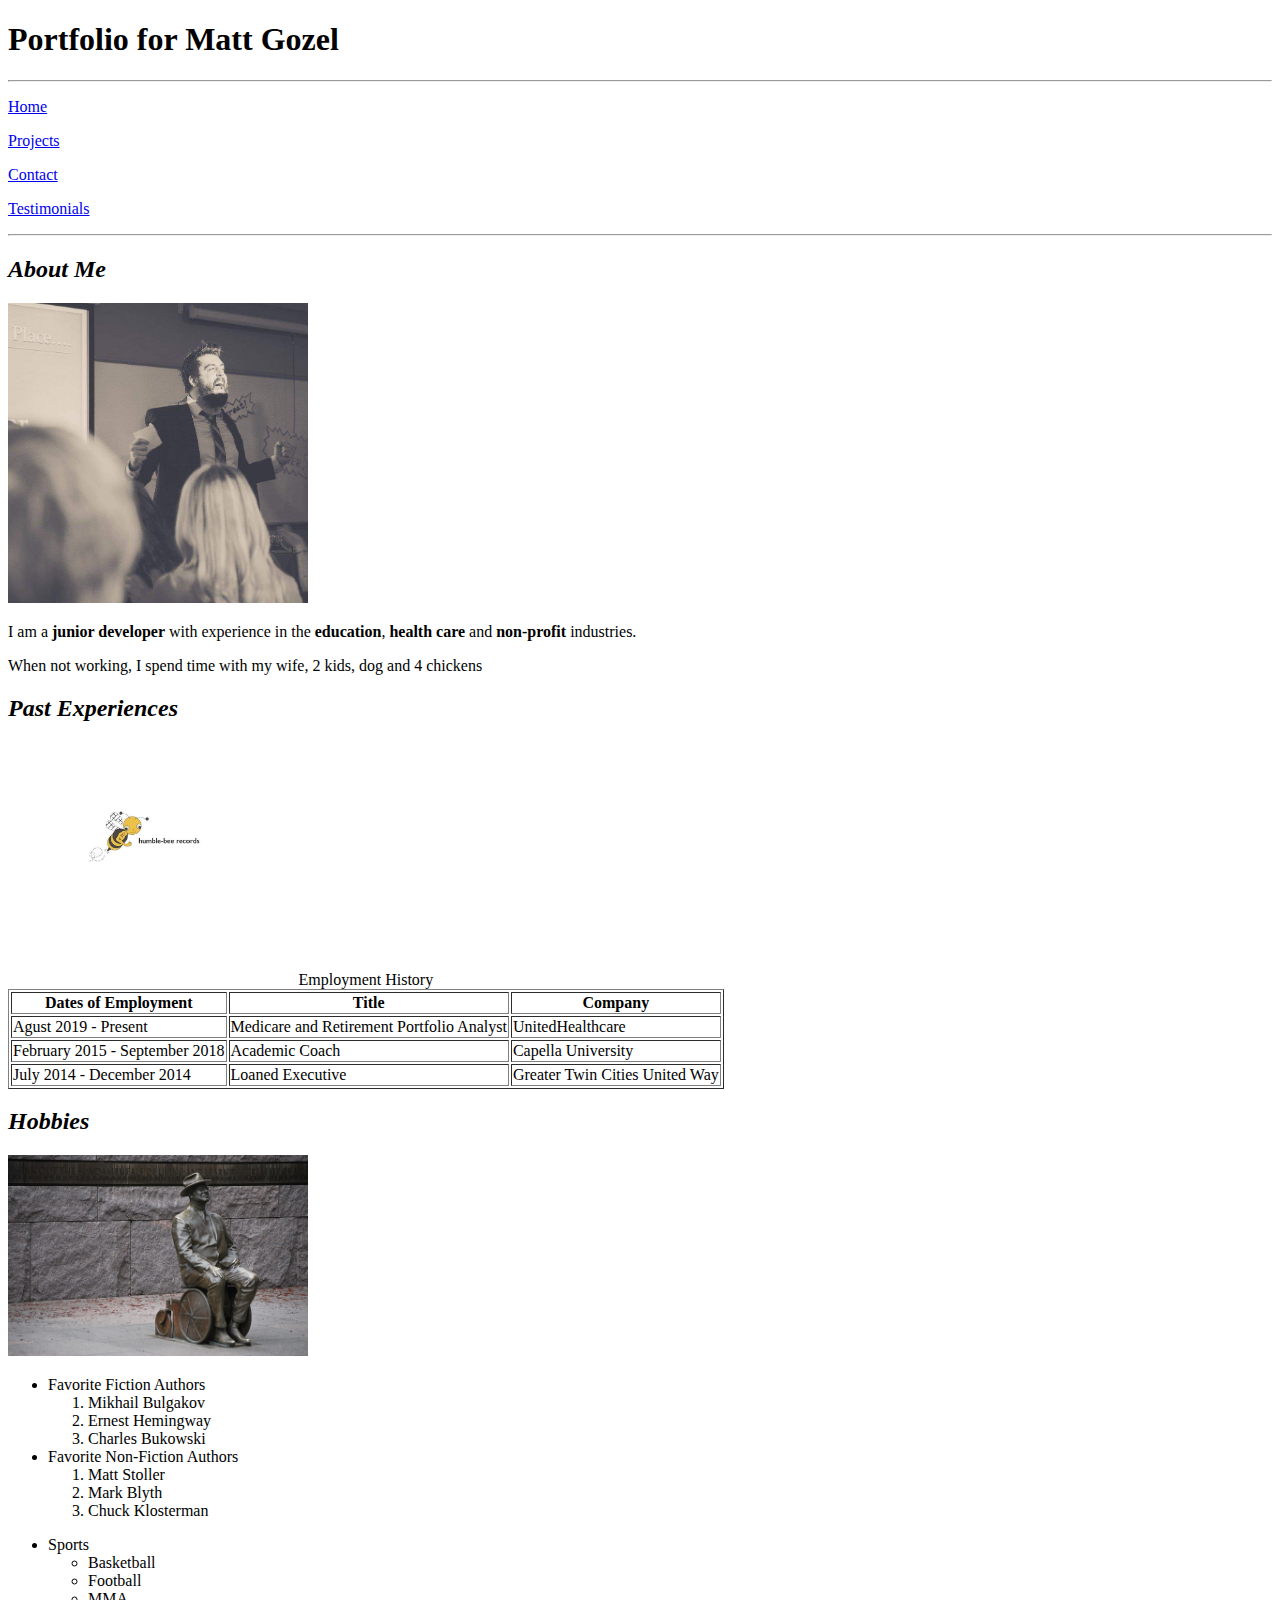
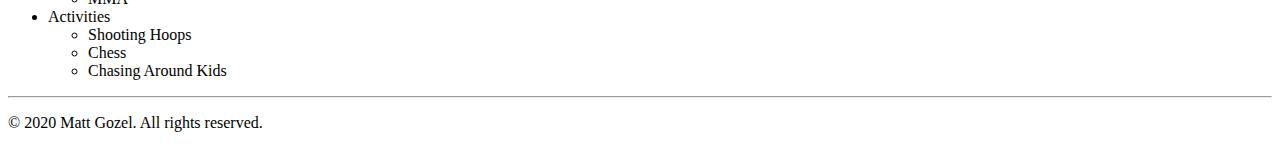
==== Portfolio/index.html @ 8fdca3b2 "websitenew" ====
<!DOCTYPE html>
<html lang="en">
<!--
Name: Matt Gozel
Date Created: 03/20/2020
Most recent revision:3/24/2020
-->
<head>
  <header><title>Matt Gozel's Portfolio</title></header>
</head>
<body>
  <h1>Portfolio for Matt Gozel</h1>
<hr />
<!-- We need to add links to projects.html, contact.html, and testimonials.html -->
<p><a href="index.html">Home</a></p>
<p><a href="projects.html">Projects</a></p>
<p><a href="contact.html">Contact</a></p>
<p><a href="testimonials.html">Testimonials</a></p>
<hr />
<nav></nav>
<section>
<article id="about-me"><h2><em>About Me</em></h2>
  <img src="Pics/aboutme.jpg" alt="Matt Gozel giving a speech at Capella University" style="width: 300px;"/>
<p>I am a <strong>junior developer</strong> with experience in the <strong>education</strong>, <strong>health care</strong> and <strong>non-profit</strong> industries.</p>
<p>When not working, I spend time with my wife, 2 kids, dog and 4 chickens</p></article>
<article id="past-exp"><h2><em>Past Experiences</em></h2>
  <img src="Pics/pastexp.jpg" alt="Humble Bee Records logo" style="width: 300px;"/>
<table border="1">
<caption>Employment History</caption>
<tr>
  <th>Dates of Employment</th>
  <th>Title</th>
  <th>Company</th>
</tr>
<tr>
  <td>Agust 2019 - Present</td>
  <td>Medicare and Retirement Portfolio Analyst</td>
  <td>UnitedHealthcare</td>
</tr>
<tr>
  <td>February 2015 - September 2018</td>
  <td>Academic Coach</td>
  <td>Capella University</td>
</tr>
<tr>
  <td>July 2014 - December 2014</td>
  <td>Loaned Executive</td>
  <td>Greater Twin Cities United Way</td>
</tr>
</table>
</article>
<article id="hobbies"><h2><em>Hobbies</em></h2>
  <img src="Pics/hobbies.jpg" alt="Statue of FDR" style="width: 300px;"/>
  <ul>
    <li>Favorite Fiction Authors</li>
      <ol>
        <li>Mikhail Bulgakov</li>
        <li>Ernest Hemingway</li>
        <li>Charles Bukowski</li>
      </ol>
      <li>Favorite Non-Fiction Authors</li>
        <ol>
          <li>Matt Stoller</li>
          <li>Mark Blyth</li>
          <li>Chuck Klosterman</li>
        </ol>
            </ul>
            <ul>
              <li>Sports</li>
              <ul>
                <li>Basketball</li>
                <li>Football</li>
                <li>MMA</li>
              </ul>
              <li>Activities</li>
              <ul>
                <li>Shooting Hoops</li>
                <li>Chess</li>
                <li>Chasing Around Kids</li>
              </ul></ul>
</section>
<footer>
  <hr />
<p>&copy; 2020 Matt Gozel. All rights reserved.</p>
</footer>
</body>
</html>
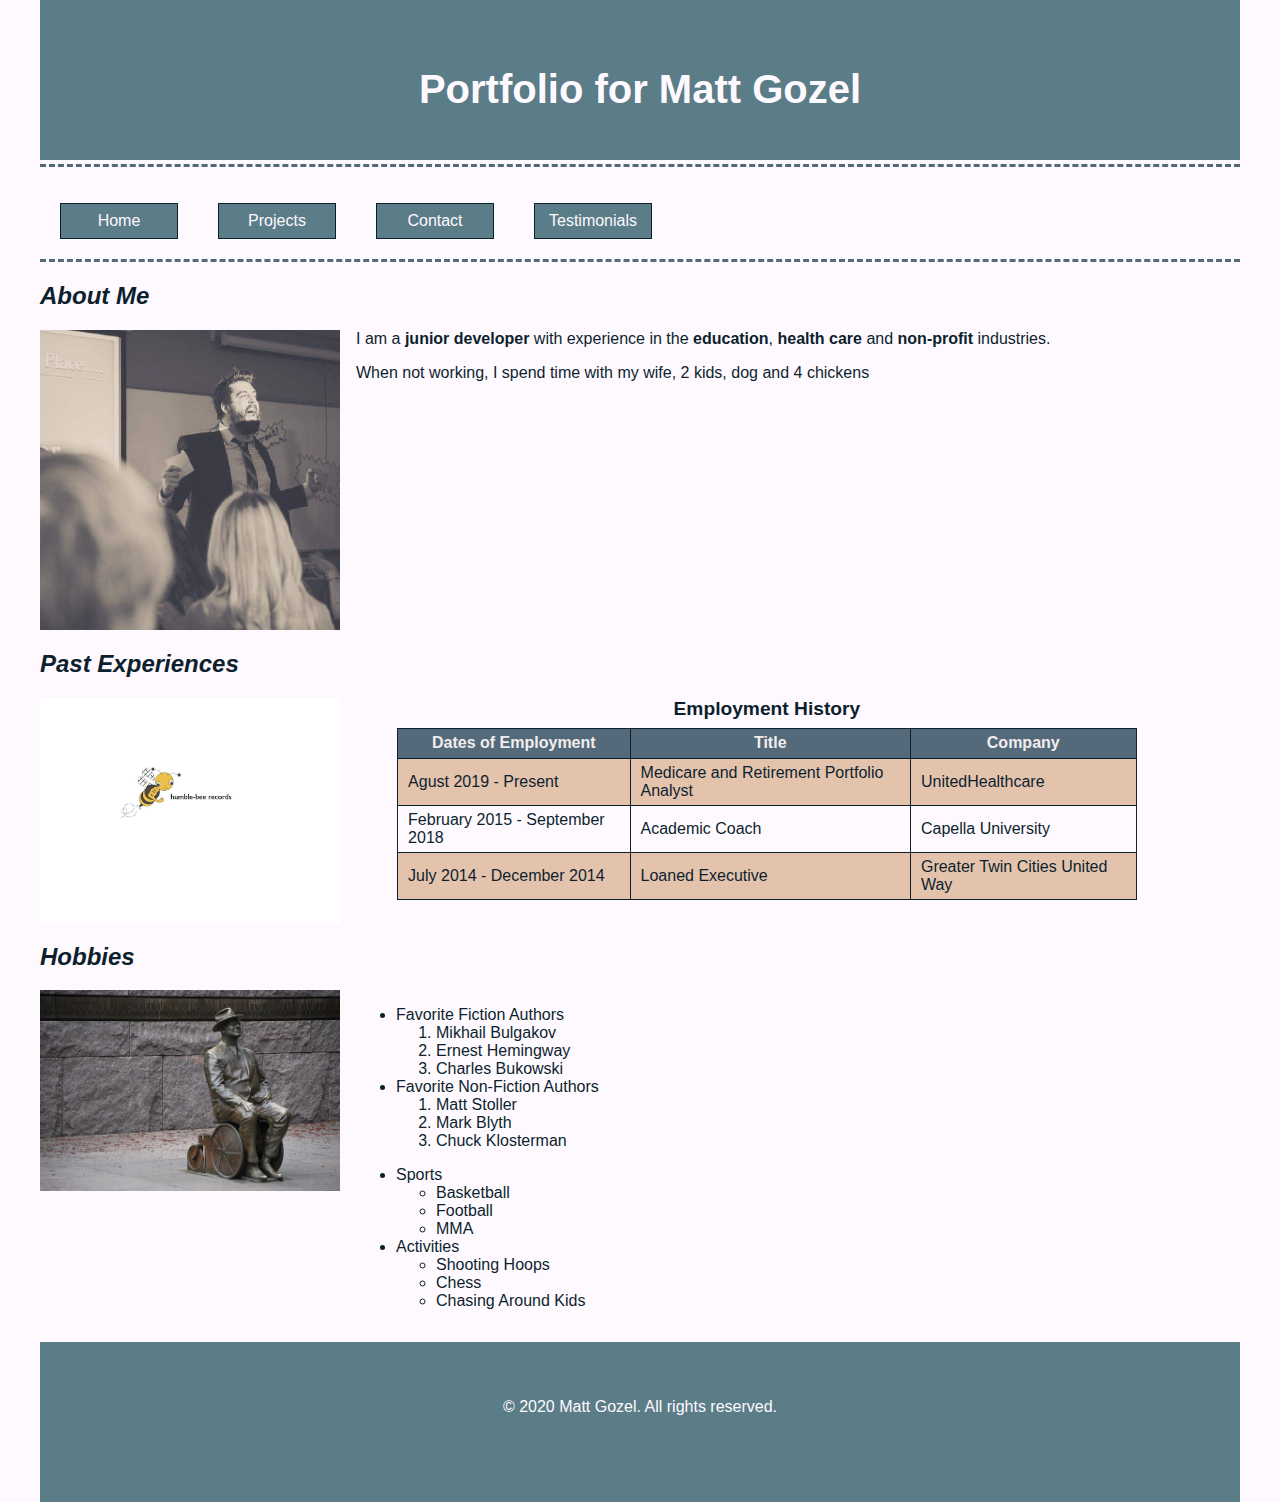
==== commit de69ccd7: "websitenew" ====
--- a/Portfolio/index.html
+++ b/Portfolio/index.html
@@ -3,35 +3,69 @@
 <!--
 Name: Matt Gozel
 Date Created: 03/20/2020
-Most recent revision:3/24/2020
+Most recent revision:3/26/2020
 -->
 <head>
-  <header><title>Matt Gozel's Portfolio</title></header>
+  <title>Matt Gozel's Portfolio</title>
+  <link href="teststyles.css" rel="stylesheet" type="text/css" />
+  <style>
+  caption {
+   font-weight: bold;
+   font-size: 1.2em;
+   margin-bottom: 8px;
+}
+table, th, td {
+    border: 1px solid #0d1f2d;
+    border-collapse: collapse;
+    padding: 5px 10px;
+}
+table {
+    width: 90%;
+    margin: auto;
+}
+tr {
+    height: 30px;
+}
+th {
+    background-color: #546a7b;
+    color: #f2eded;
+}
+tr:nth-child(odd) {
+    background-color: #e4c3ad;
+}
+  </style>
 </head>
+<header>
+  <h1>Portfolio for Matt Gozel</h1>
+</header>
 <body>
-  <h1>Portfolio for Matt Gozel</h1>
-<hr />
-<!-- We need to add links to projects.html, contact.html, and testimonials.html -->
+<nav>
 <p><a href="index.html">Home</a></p>
 <p><a href="projects.html">Projects</a></p>
 <p><a href="contact.html">Contact</a></p>
 <p><a href="testimonials.html">Testimonials</a></p>
-<hr />
-<nav></nav>
+<div class="clear-float"></div>
+</nav>
 <section>
-<article id="about-me"><h2><em>About Me</em></h2>
-  <img src="Pics/aboutme.jpg" alt="Matt Gozel giving a speech at Capella University" style="width: 300px;"/>
+<article class="border" id="about-me"><h2><em>About Me</em></h2>
+  <img src="Pics/aboutme.jpg" alt="Matt Gozel giving a speech at Capella University" width="300px"/>
 <p>I am a <strong>junior developer</strong> with experience in the <strong>education</strong>, <strong>health care</strong> and <strong>non-profit</strong> industries.</p>
-<p>When not working, I spend time with my wife, 2 kids, dog and 4 chickens</p></article>
+<p>When not working, I spend time with my wife, 2 kids, dog and 4 chickens</p>
+<div class="clear-float"></div>
+</article>
 <article id="past-exp"><h2><em>Past Experiences</em></h2>
-  <img src="Pics/pastexp.jpg" alt="Humble Bee Records logo" style="width: 300px;"/>
-<table border="1">
+  <img src="Pics/pastexp.jpg" alt="Humble Bee Records logo" width="300px"/>
+  <div class="right-content">
+<table>
 <caption>Employment History</caption>
+<thead>
 <tr>
   <th>Dates of Employment</th>
   <th>Title</th>
   <th>Company</th>
 </tr>
+</thead>
+<tbody>
 <tr>
   <td>Agust 2019 - Present</td>
   <td>Medicare and Retirement Portfolio Analyst</td>
@@ -47,10 +81,14 @@
   <td>Loaned Executive</td>
   <td>Greater Twin Cities United Way</td>
 </tr>
+</tbody>
 </table>
+</div>
+<div class="clear-float"></div>
 </article>
 <article id="hobbies"><h2><em>Hobbies</em></h2>
   <img src="Pics/hobbies.jpg" alt="Statue of FDR" style="width: 300px;"/>
+  <div class="right-content">
   <ul>
     <li>Favorite Fiction Authors</li>
       <ol>
@@ -78,9 +116,11 @@
                 <li>Chess</li>
                 <li>Chasing Around Kids</li>
               </ul></ul>
+            </div>
+              <div class="clear-float"></div>
+            </article>
 </section>
 <footer>
-  <hr />
 <p>&copy; 2020 Matt Gozel. All rights reserved.</p>
 </footer>
 </body>
--- a/Portfolio/teststyles.css
+++ b/Portfolio/teststyles.css
@@ -0,0 +1,107 @@
+/*
+Creator: Matt Gozel
+Date created: 03/26/2020
+Date last modified: 03/26/2020
+*/
+body {
+    background-color: #fef9ff;
+    font-family: arial, helvetica, sans-serif;
+    color: #0d1f2d;
+    max-width: 1200px;
+    margin: 0 auto;
+}
+header, footer {
+    background-color: #5b7d87;
+    color: #fef9ff;
+    height: 100px;
+    text-align: center;
+    padding: 40px 10px 20px 10px;
+}
+h1 {
+  font-size: 2.5em;
+}
+nav {
+    border-top: 3px dashed #546a7b;
+    border-bottom: 3px dashed #546a7b;
+    margin-top: 4px;
+}
+label, fieldset{
+    font-size: 1.1em;
+}
+input[type=text] {
+    border: 2px solid #0d1f2d;
+    width: 50%;
+    padding: 8px 8px;
+    margin: 12px 0;
+    box-sizing: border-box;
+    font-size: 1.1em;
+}
+fieldset {
+    background-color: #fef9ff;
+    width: 100%;
+    padding: 12px 20px;
+    margin: 12px 0;
+    box-sizing:	border-box;
+}
+select, textarea {
+    margin: 12px 0;
+    font-size: 1em;
+}
+input[type=submit] {
+    font-size: 1.2em;
+    background-color: #546a7b;
+    color: #fef9ff;
+    padding: 4px 8px;
+}
+input[type=submit]:hover {
+    background-color: #f2eded;
+    color: #546a7b;
+}
+textarea {
+    width: 100%;
+    height: 200px;
+    padding: 12px 20px;
+    margin: 12px 0;
+    box-sizing: border-box;
+    border: 2px solid #0d1f2d;
+    border-radius: 3px;
+    background-color: #fff;
+    resize: none;
+}
+.clear-float {
+    clear:both;
+}
+article img {
+   float:left;
+}
+.right-content {
+    float:left;
+}
+article {
+    margin-bottom: 16px;
+}
+img {
+  margin-right: 16px;
+}
+nav a {
+    background-color: #5b7d87;
+    color: #fef9ff;
+    padding: 8px;
+    border: thin solid #0d1f2d;
+    text-decoration: none;
+    text-align: center;
+    display: block;
+    margin: 20px;
+    width: 100px;
+    float: left;
+}
+nav a:visited {
+    color: #e4c3ad;
+}
+nav a:hover {
+    background-color: #fef9ff;
+    color: #5b7d87;
+}
+nav a:active {
+    font-weight: bold;
+}
